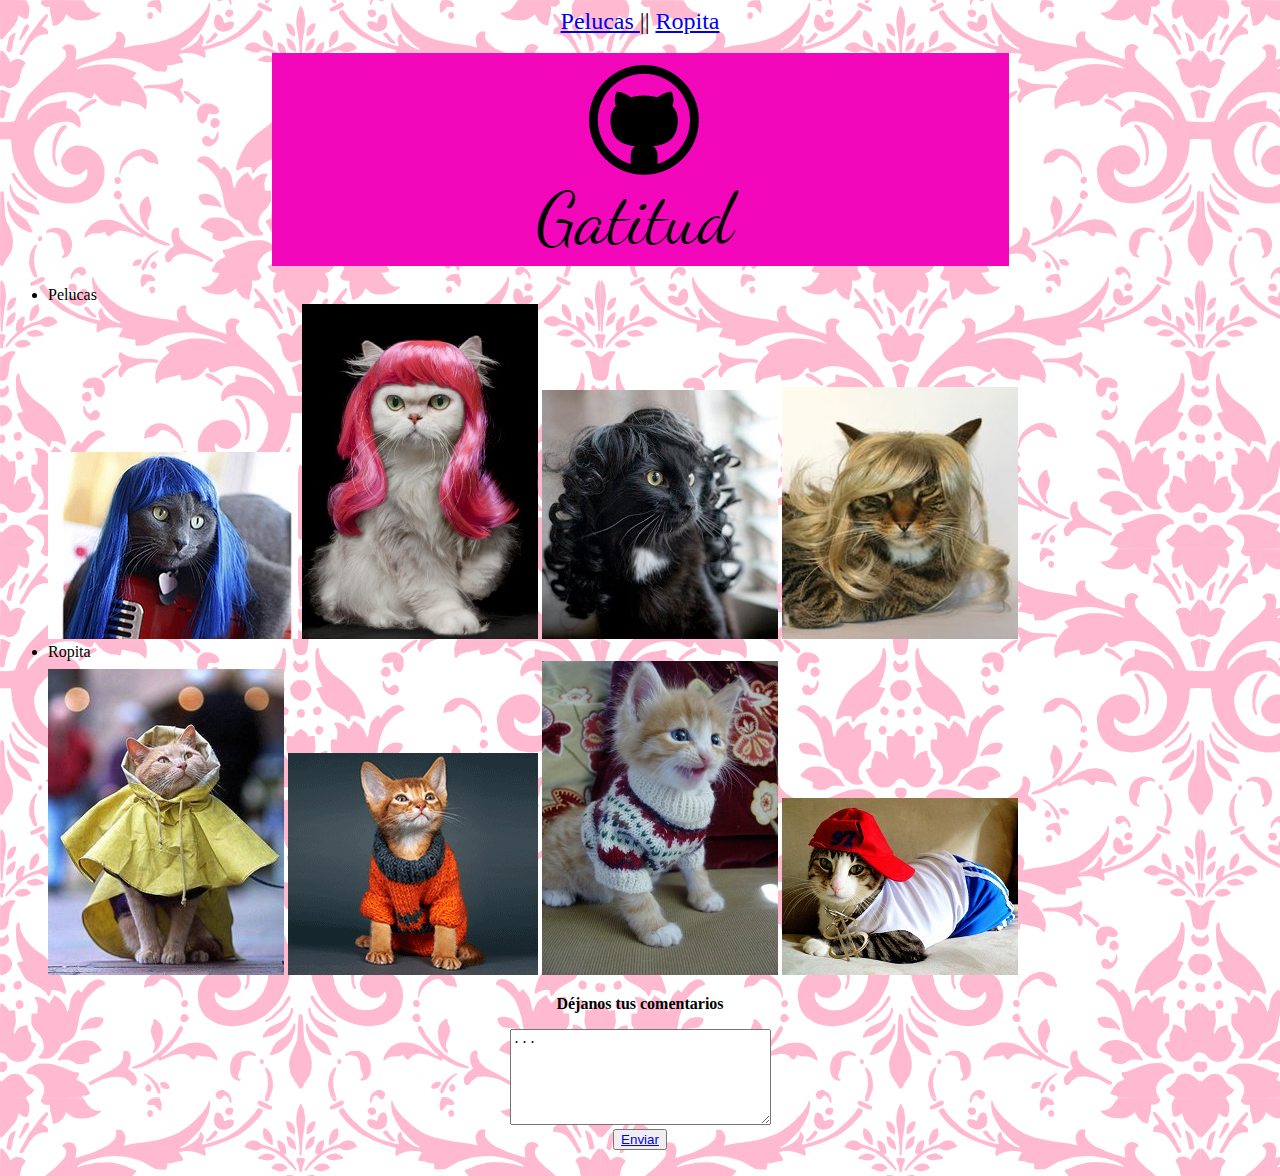
==== index.html @ 2cefac62 "initial commit" ====
<!doctype html>
<html>
<head>
<meta charset="utf-8">
<title>Moda para gatos</title>
</head>
<body background="img/hi.png">
<center>
 <font size="5">
 <a href="#Pelucas">Pelucas </a> ||
 <a href="#Ropita">Ropita</a>
 </font><br/>
 <br/>
 <img src="img/LogoMakr.png"/><br>
</center>
<ul>
 	<li>
 	<a name="Pelucas">Pelucas</a> <br>
 	<img src="img/pelucas/azul.jpg">
 	<img src="img/pelucas/blanco.jpg">
 	<img src="img/pelucas/negro.jpg">
 	<img src="img/pelucas/rubia.jpg">
 	</li>
 	<li>
 		<a name="Ropita">Ropita</a><br>
 		<img src="img/ropita/lluvia.jpg">
 		<img src="img/ropita/jumper.png">
 		<img src="img/ropita/chompis.jpg">
 		<img src="img/ropita/blink.jpg">
 	</li>
 </ul>
 <center>
 <form action="gato.html">
  <p><strong>Déjanos tus comentarios</strong></p>
  <textarea name="commnts" cols="30" rows="6">...</textarea><br>
  <button><a href="gato.html">Enviar</a></button><br><br>
  </center>
</form>
</body>
</html>
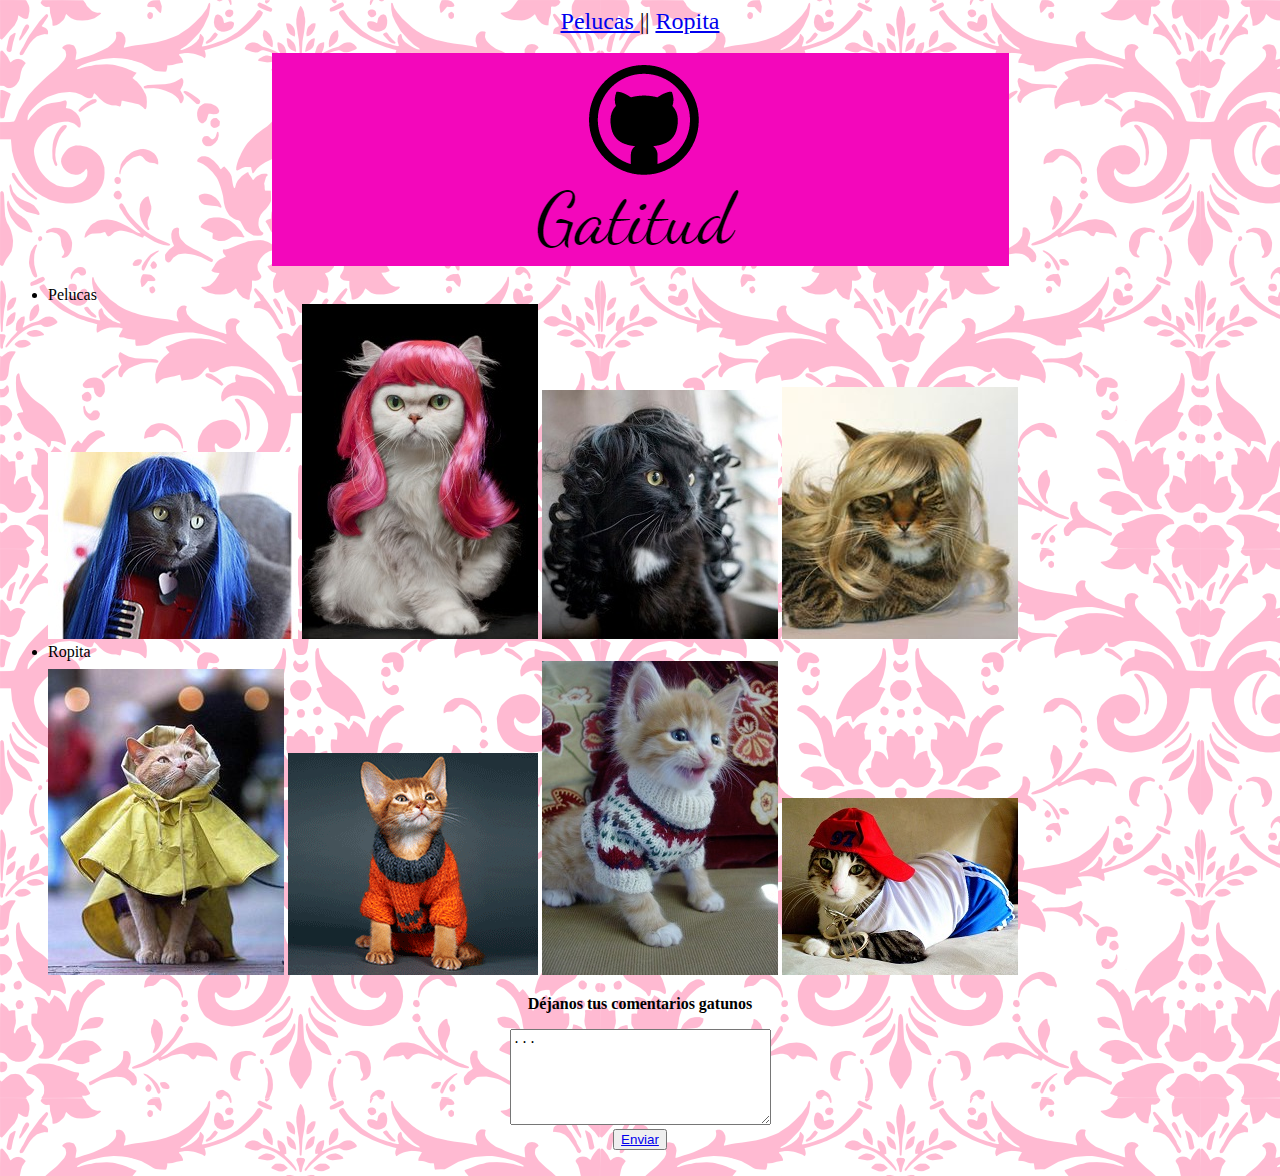
==== commit 5569e015: "edited message" ====
--- a/index.html
+++ b/index.html
@@ -31,10 +31,10 @@
  </ul>
  <center>
  <form action="gato.html">
-  <p><strong>Déjanos tus comentarios</strong></p>
+  <p><strong>Déjanos tus comentarios gatunos</strong></p>
   <textarea name="commnts" cols="30" rows="6">...</textarea><br>
   <button><a href="gato.html">Enviar</a></button><br><br>
   </center>
 </form>
 </body>
-</html>+</html>
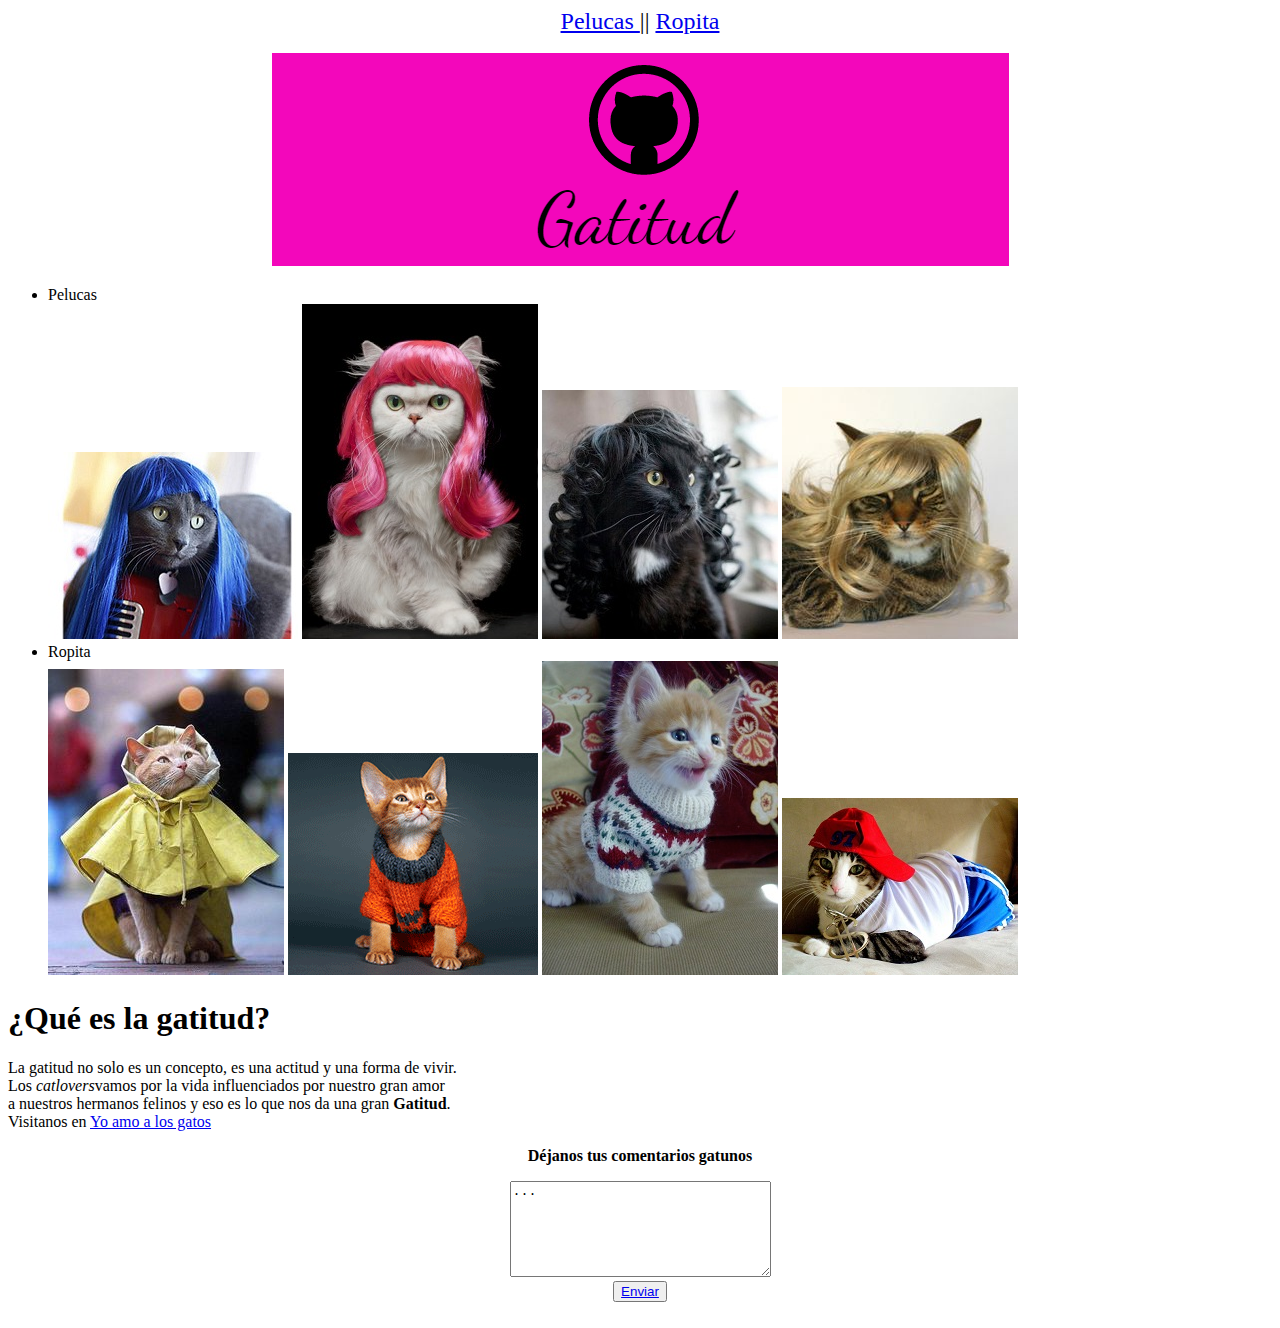
==== commit 03192afe: "updating html" ====
--- a/index.html
+++ b/index.html
@@ -1,10 +1,13 @@
 <!doctype html>
-<html>
+<html lang="en">
 <head>
-<meta charset="utf-8">
-<title>Moda para gatos</title>
+  <meta charset="utf-8">
+   <title>Moda para gatos</title>
+   <!--link para enlazar con css-->
+   <link rel="stylesheet" href="css/estilos.css">
 </head>
-<body background="img/hi.png">
+<body>
+<div class="page-wrapper">
 <center>
  <font size="5">
  <a href="#Pelucas">Pelucas </a> ||
@@ -29,6 +32,8 @@
  		<img src="img/ropita/blink.jpg">
  	</li>
  </ul>
+ <h1> ¿Qué es la gatitud?</h1>
+ <p>La gatitud no solo es un concepto, es una actitud y una forma de vivir.<br>Los <em>catlovers</em>vamos por la vida influenciados por nuestro gran amor<br>a nuestros hermanos felinos y eso es lo que nos da una gran <b>Gatitud</b>.<br> Visitanos en <a href="https://www.facebook.com/gatomaniaygatitud/">Yo amo a los gatos</a></p>
  <center>
  <form action="gato.html">
   <p><strong>Déjanos tus comentarios gatunos</strong></p>
@@ -36,5 +41,6 @@
   <button><a href="gato.html">Enviar</a></button><br><br>
   </center>
 </form>
+</div>
 </body>
 </html>
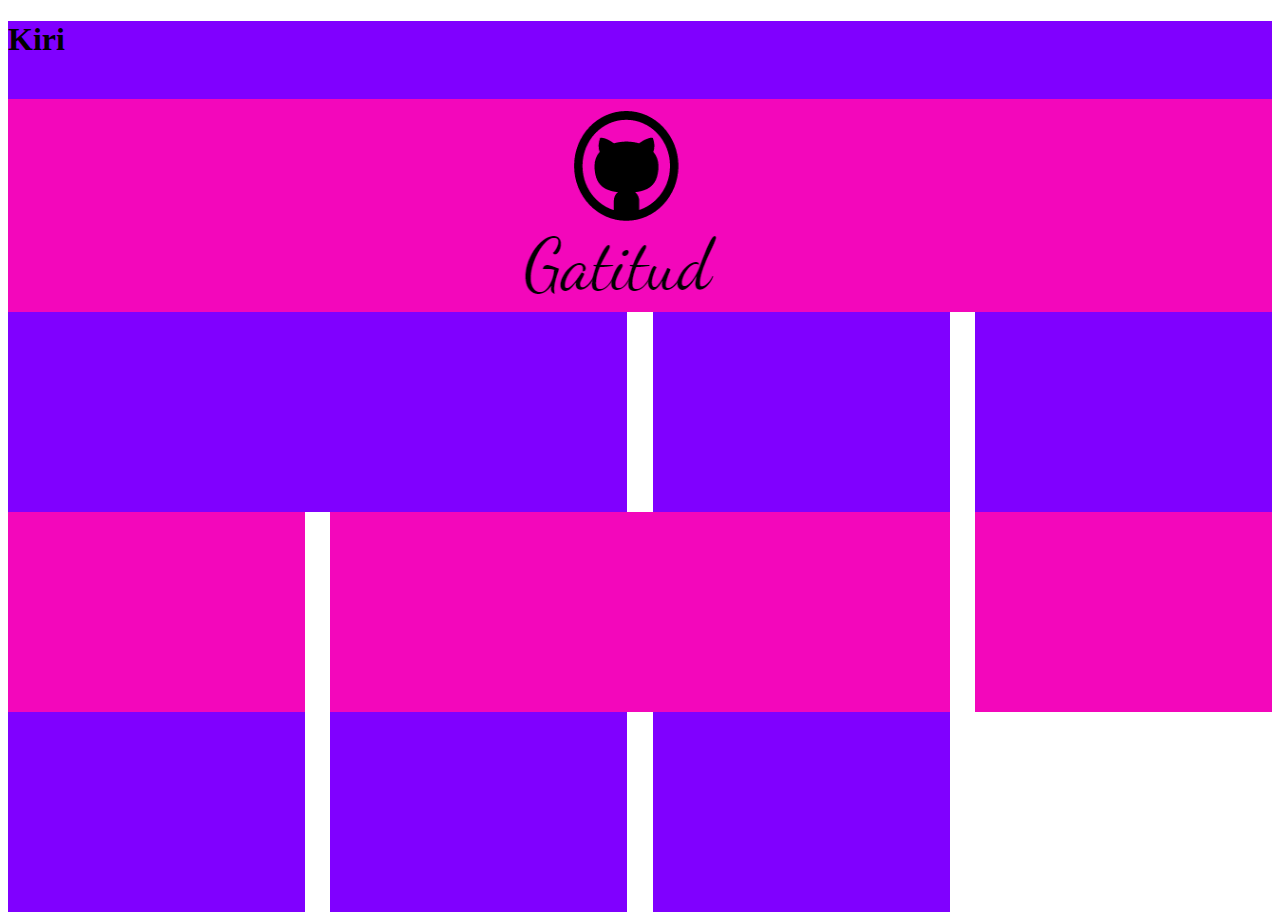
==== commit c916a26f: "adding a grid-system" ====
--- a/index.html
+++ b/index.html
@@ -5,42 +5,79 @@
    <title>Moda para gatos</title>
    <!--link para enlazar con css-->
    <link rel="stylesheet" href="css/estilos.css">
+   <link rel="stylesheet" type="text/css" href="css/grid-system.css">
 </head>
 <body>
-<div class="page-wrapper">
-<center>
- <font size="5">
- <a href="#Pelucas">Pelucas </a> ||
- <a href="#Ropita">Ropita</a>
- </font><br/>
- <br/>
- <img src="img/LogoMakr.png"/><br>
-</center>
-<ul>
- 	<li>
- 	<a name="Pelucas">Pelucas</a> <br>
- 	<img src="img/pelucas/azul.jpg">
- 	<img src="img/pelucas/blanco.jpg">
- 	<img src="img/pelucas/negro.jpg">
- 	<img src="img/pelucas/rubia.jpg">
- 	</li>
- 	<li>
- 		<a name="Ropita">Ropita</a><br>
- 		<img src="img/ropita/lluvia.jpg">
- 		<img src="img/ropita/jumper.png">
- 		<img src="img/ropita/chompis.jpg">
- 		<img src="img/ropita/blink.jpg">
- 	</li>
- </ul>
- <h1> ¿Qué es la gatitud?</h1>
- <p>La gatitud no solo es un concepto, es una actitud y una forma de vivir.<br>Los <em>catlovers</em>vamos por la vida influenciados por nuestro gran amor<br>a nuestros hermanos felinos y eso es lo que nos da una gran <b>Gatitud</b>.<br> Visitanos en <a href="https://www.facebook.com/gatomaniaygatitud/">Yo amo a los gatos</a></p>
- <center>
- <form action="gato.html">
-  <p><strong>Déjanos tus comentarios gatunos</strong></p>
-  <textarea name="commnts" cols="30" rows="6">...</textarea><br>
-  <button><a href="gato.html">Enviar</a></button><br><br>
-  </center>
-</form>
+<div class="container">
+	<div class="row"> <!--first row-->
+	 <header>
+	  <h1>Kiri</h1>
+	 </header> 
+	</div>
+	
+	<div class="row"><!--second row-->
+		<div class="img-logo">
+			<img class="logo" src="img/LogoMakr.png">
+		</div>
+	</div>
+	
+	<div class="row"><!--third row-->
+	  <div class="row3">
+		 <div class="six">
+		 </div>
+		 <div class="three">
+		 </div>
+		 <div class="three">
+		 </div>
+	  </div>	
+	</div>
+	
+	<div class="row"><!--fourth row-->
+      <div class="row4">
+    	<div class="three">
+		</div>
+		<div class="six">
+		</div>
+		<div class="three">
+		</div>
+	   </div>	
+    </div>
+	
+	<div class="row"><!--fifth row-->
+	  <div class="row5">	
+		<div class="three">
+		</div>
+		<div class="three">
+		</div>
+		<div class="threee">
+		</div>
+		<div class="three">
+		</div>
+	   </div>	
+	</div>
+	
+	<div class="row"><!--sixth row-->
+		<div class="six">
+		</div>
+		<div class="three">
+		</div>
+		<div class="three">
+		</div>
+	</div>
+	
+	<div class="row"><!--seventh row-->
+		<div class="six">
+		</div>
+	    <div class="six">
+		</div>
+	</div>
+
+	<div class="row"><!--eight row-->
+		<footer>
+			
+		</footer>
+	</div>
+</div>
 </div>
 </body>
 </html>
--- a/css/estilos.css
+++ b/css/estilos.css
@@ -0,0 +1,29 @@
+header {
+	height: 78px;
+	background-color: #8000FF;
+}
+.img-logo{
+	height: 213px;
+	background-color:#f307bb;
+
+}
+.logo{
+	width: 700px;
+	height: 213px;
+	position: relative;
+	left: 265px;
+	bottom: 0;
+}
+.row3 .six, .row3 .three {
+	height: 200px;
+	background-color: #8000FF;
+}
+.row4 .three, .row4 .six{
+	height: 200px;
+	background-color:#f307bb;
+}
+.row5 .three{
+	height: 200px;
+	background-color: #8000FF;
+}
+
--- a/css/grid-system.css
+++ b/css/grid-system.css
@@ -0,0 +1,70 @@
+.container {
+	width: 100%; /*Set the width of the entire website here */
+	margin-right: auto;
+	margin-left: auto; /* Margin-left and right are set to auto to center the container */
+}
+.seven:first-child,.eight:first-child, .nine:first-child, .ten:first-child,.eleven:first-child,.five:first-child, .four:first-child, .three:first-child, .two:first-child, .one:first-child, .six:first-child { 
+	margin-left: 0; /* This line of code makes the left-most column align to the left of the screen */
+}
+.eleven {
+	width: 91.5%;
+	float: left;
+	margin-left: 2%;
+}
+.ten {
+	width: 83%;
+	float: left;
+	margin-left: 2%;
+}
+.nine {
+	width: 74.5%;
+	float: left;
+	margin-left: 2%;
+}
+.eight {
+	width: 66%;
+	float: left;
+	margin-left: 2%;
+}
+.seven {
+	width: 57.5%;
+	float: left;
+	margin-left: 2%;
+}
+.six {
+	width: 49%; /* This div spans six columns (the entire row)*/
+	float: left;
+	margin-left: 2%;
+}
+.five {
+	width: 40.5%; /* This div spans five columns */
+	margin-left: 2%;
+	float:left;
+}
+.four {
+	width: 32%;
+	float:left;
+	margin-left: 2%;
+}
+.three {
+	width: 23.5%;
+	float:left;
+	margin-left: 2%;
+}
+.two {
+	width: 15%;
+	float:left;
+	margin-left: 2%;
+
+}
+.one {
+	width: 6.5%;
+	float:left;
+	margin-left: 2%;
+}
+.row {
+	width: 100%;
+	clear: both; /* Clear creates new styles for the next row */
+	padding: 0px;
+	margin: 0px;
+}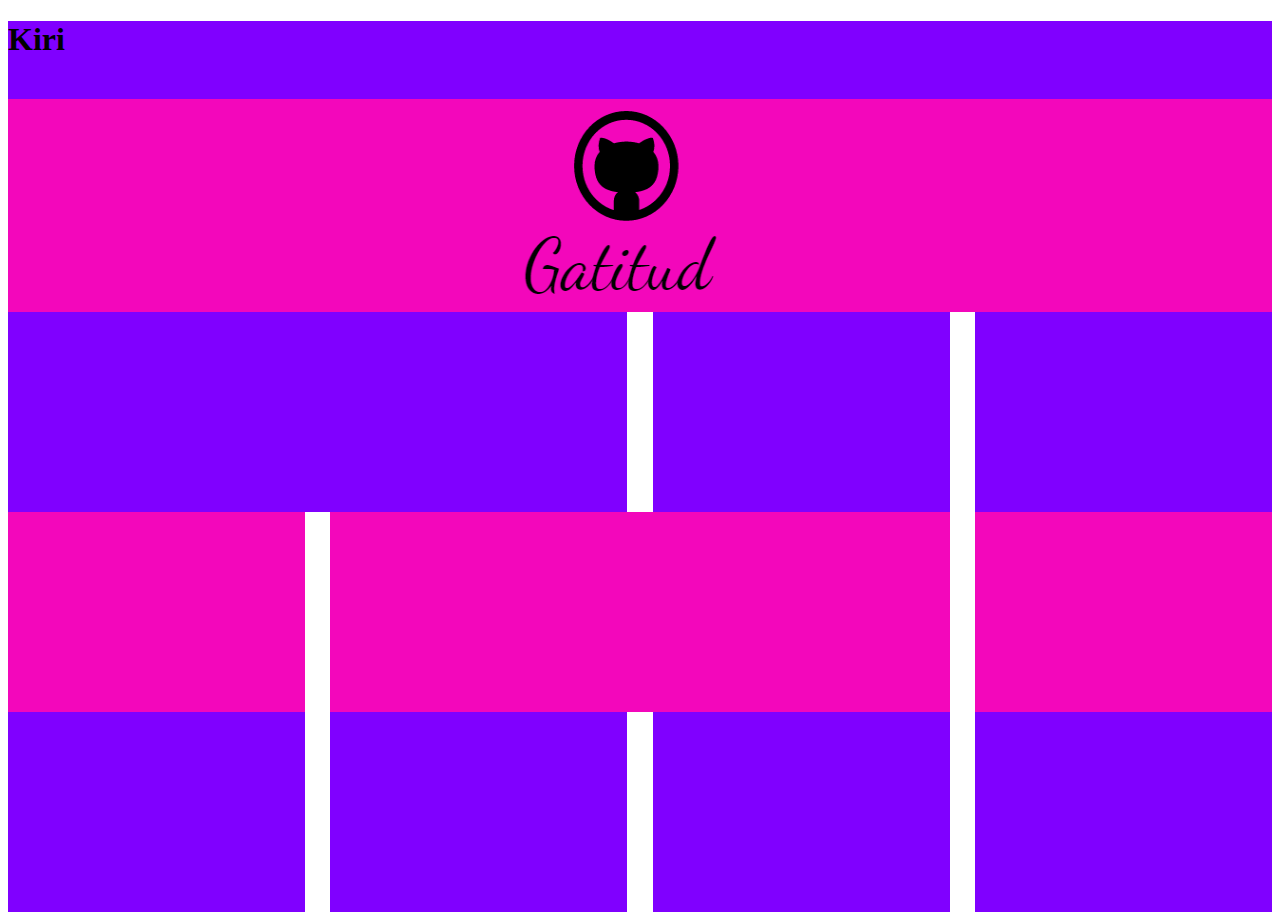
==== commit 1b435d1b: "updating" ====
--- a/index.html
+++ b/index.html
@@ -45,14 +45,14 @@
 	
 	<div class="row"><!--fifth row-->
 	  <div class="row5">	
-		<div class="three">
-		</div>
-		<div class="three">
-		</div>
-		<div class="threee">
-		</div>
-		<div class="three">
-		</div>
+			<div class="three">
+			</div>
+			<div class="three">
+			</div>
+			<div class="three">
+			</div>
+			<div class="three">
+			</div>
 	   </div>	
 	</div>
 	
--- a/css/estilos.css
+++ b/css/estilos.css
@@ -22,7 +22,7 @@
 	height: 200px;
 	background-color:#f307bb;
 }
-.row5 .three{
+.row5 .three, .row5 .six{
 	height: 200px;
 	background-color: #8000FF;
 }
